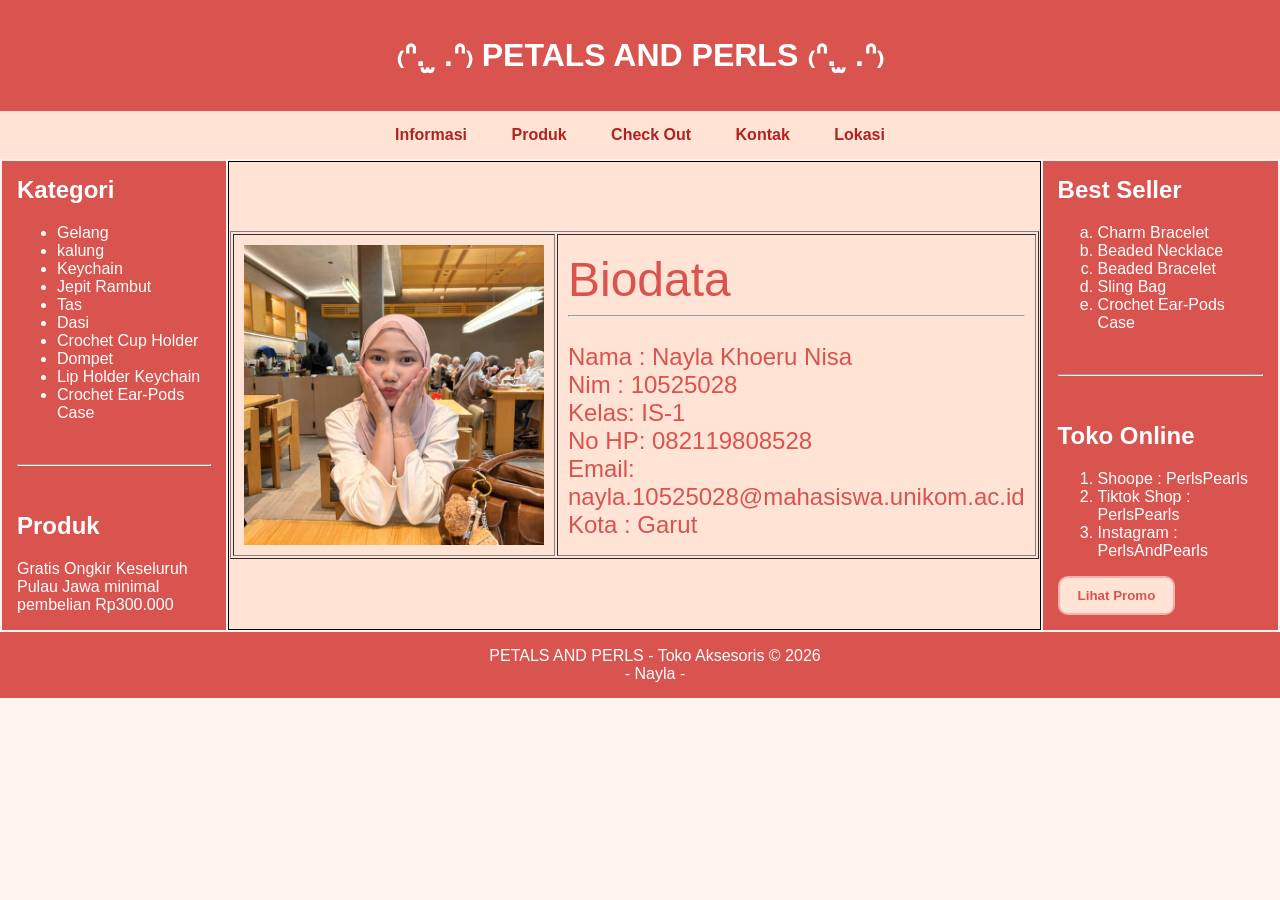
==== kontak.html @ c08a3422 "Add files via upload" ====
<html>
<head>
<title> Biodata - Petals and Perls </title>
   <link rel="stylesheet" href="style2.css">
</head>

<body>
  <div class="header">
     <h1>₍ᐢ. ̫ .ᐢ₎ PETALS AND PERLS  ₍ᐢ. ̫ .ᐢ₎ </h1>
  </div>
  
  <div class="menu">
   <a href="UAS.html">Informasi</a>
   <a href="produk.html">Produk</a>
   <a href="pesan.html">Check Out</a>
   <a href="kontak.html">Kontak</a>
   <a href="pesan.html#lokasi">Lokasi</a>
  </div>
  
   <table width="100%">
   <tr>
       <td class="kiri">
	      <h2>Kategori</h2>
               <ul>
                   <li>Gelang</li>
	               <li>kalung</li>
	               <li>Keychain</li>
	               <li>Jepit Rambut</li>
	               <li>Tas</li>
	               <li>Dasi </li>
	               <li>Crochet Cup Holder </li>
	               <li>Dompet </li>
	               <li>Lip Holder Keychain </li>
	               <li>Crochet Ear-Pods Case </li>
               </ul> <br> <hr> <br>
  
          <h2> Produk </h2>
             <p>Gratis Ongkir Keseluruh Pulau Jawa minimal pembelian Rp300.000 </p>
       </td>
	   
	   <td class="kontak">
	      <table border="1" cellpadding="10">
            <a name="kontak">
              <tr>
                 <td>
                     <img src="nayla.jpeg">
		         </td>	
		
		         <td>
		            <font size=7> Biodata </font> <br> <hr> <br> 
			
		            <font size=5> Nama : Nayla Khoeru Nisa <br>
			                              Nim  : 10525028 <br>
										  Kelas: IS-1 <br>
										  No HP: 082119808528 <br>
										  Email: nayla.10525028@mahasiswa.unikom.ac.id <br>
										  Kota : Garut
			       </font>
		         </td>
	          </tr>
          </table>
	  </td>
	  
	  <td class="kanan">
	     <h2> Best Seller </h2>
                <ol type=a>
                   <li> Charm Bracelet </li>
	               <li> Beaded Necklace </li>
	               <li> Beaded Bracelet </li>
	               <li> Sling Bag </li>
	               <li> Crochet Ear-Pods Case </li>
                </ol> <br> <hr> <br> 
 
           <h2> Toko Online </h2>
               <ol type=1>
                   <li>Shoope : PerlsPearls</li>
	               <li>Tiktok Shop : PerlsPearls</li>
	               <li>Instagram : PerlsAndPearls </li>
               </ol>	   
			   <align="center"> <button onclick="promo()">Lihat Promo </button>
       </td>
     </tr>
   </table>

<div class="footer"> PETALS AND PERLS - Toko Aksesoris © 2026 <br> - Nayla - </div>
<script>
function promo(){
      alert("Selamat! Hari Ini anda mendapatkan diskon 30% untuk seluruh item");
  }
</script>
</body>
</html>
---- style2.css ----
body{
   margin:0;
   padding:0;
   font-family:arial, sans-serif;
   background-color:#fff5ee;
   }
   
.header{
   background:#d9534f;
   color:white;
   text-align:center;
   padding:15px;
   }

.marquee{
   background-color:#ffe4d6;
   color:#b22222;
   padding:10px;
   font-size:20px;
   font-weight:bold;
   }
   
.banner{
    background-image: url('banner.jpeg');
	background-size:cover;
	background-position:center;
	height:500px;
	text-align:center;
	color:white;
	padding-top:180px;
    }
	
.banner h2{
	font-size:50px;
    }
	
.banner p{
	font-size:24px;
	font-style: italic;
    }

.menu{
   background:#ffe4d6;
   text-align:center;
   padding:15px;
   }
   
.menu a{
   text-decoration:none;
   color:#b22222;
   font-weight:bold;
   margin:20px;
   }
   
.kiri{
	width:20%;
	background-color:#d9534f;
	color:white;
	padding:15px;
	vertical-align:top;
    }
	
.tengah{
   width:60%;
   padding:15px;
   color:#d9534f;
   border-collapse:collapse;
   border:1px solid black;
   }
  
.tengah td{
   color:#d9534f;
   }
   
.tengah font{
   color:#d9534f;
   size:3;
   }
   
.kanan{
	width:20%;
	background-color:#d9534f;
	color:white;
	padding:15px;
	vertical-align:top;
    }
	
.footer{
   width:100%;
   background:#d9534f;
   color:white;
   text-align:center;
   padding:15px;
   }
   
.produk{
    width:60%;
	border:1;
	color:#d9534f;
    border-collapse:collapse;
    border:1px solid black;
    }
	
.detail{
	width:60%;
	border:1;
	color:#d9534f;
    border-collapse:collapse;
    border:1px solid black;
	background-color:#ffe4d6;
    }
	
.detail ul{
	color:#d9534f;
	size:3;
    }
	
.detail img{
	width:300;
    }
	
.detail td{
	width:50%;
	height:450;
    }
	
.detail font{
	color:#d9534f;
    }
	
.kontak{
	width:60%;
	border:1;
	color:#d9534f;
    border-collapse:collapse;
    border:1px solid black;
	background-color:#ffe4d6;
    }
	
.kontak font{
	color:#d9534f;
    }
	
.kontak img{
	width:300;
	align-items:center;
    }
	
.pesan{
	width:60%;
	border:1;
	color:#d9534f;
    border-collapse:collapse;
    border:1px solid black;
	background-color:#ffe4d6;
    }
	
.pesan type[text]{
	size:30;
    }	
	
.pesan font{
	color:#d9534f;
    }
	
.lokasi{
	width:100%;
	max-width:800px;
	height:450px;
	border:0;
	border-radius:8px;
	align-items:center;
    }
	
.lokasi font{
	color:#d9534f;
	align-content:center;
    }
	
button{
    background-color: #ffe4d6;
    color: #d9534f;
    border: 2px solid #F7AFAF;
    padding: 10px 18px;
    border-radius: 10px;
    cursor: pointer;
    font-weight: bold;
}

button:hover{
    background-color: #E86A6A;
}
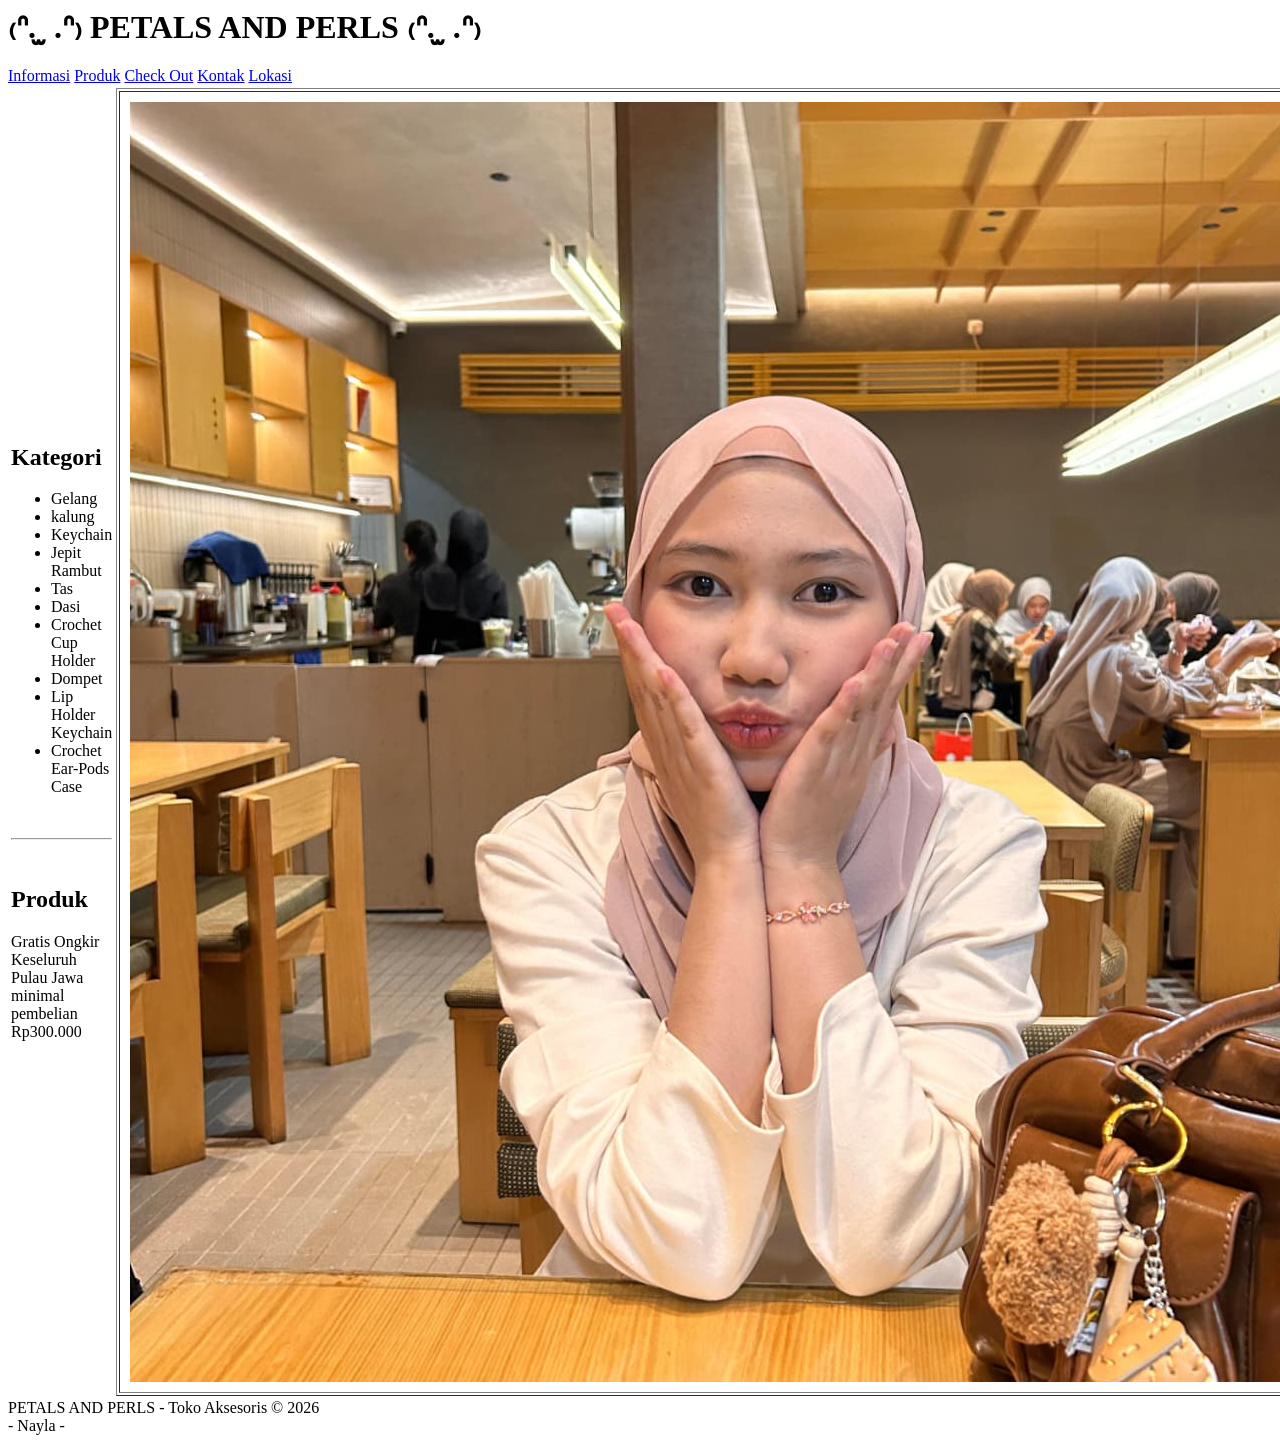
==== commit 9fa0327f: "Update kontak.html" ====
--- a/kontak.html
+++ b/kontak.html
@@ -1,7 +1,7 @@
 <html>
 <head>
 <title> Biodata - Petals and Perls </title>
-   <link rel="stylesheet" href="style2.css">
+   <link rel="stylesheet" href="style.css">
 </head>
 
 <body>
@@ -10,7 +10,7 @@
   </div>
   
   <div class="menu">
-   <a href="UAS.html">Informasi</a>
+   <a href="index.html">Informasi</a>
    <a href="produk.html">Produk</a>
    <a href="pesan.html">Check Out</a>
    <a href="kontak.html">Kontak</a>
@@ -89,4 +89,4 @@
   }
 </script>
 </body>
-</html>   +</html>   
